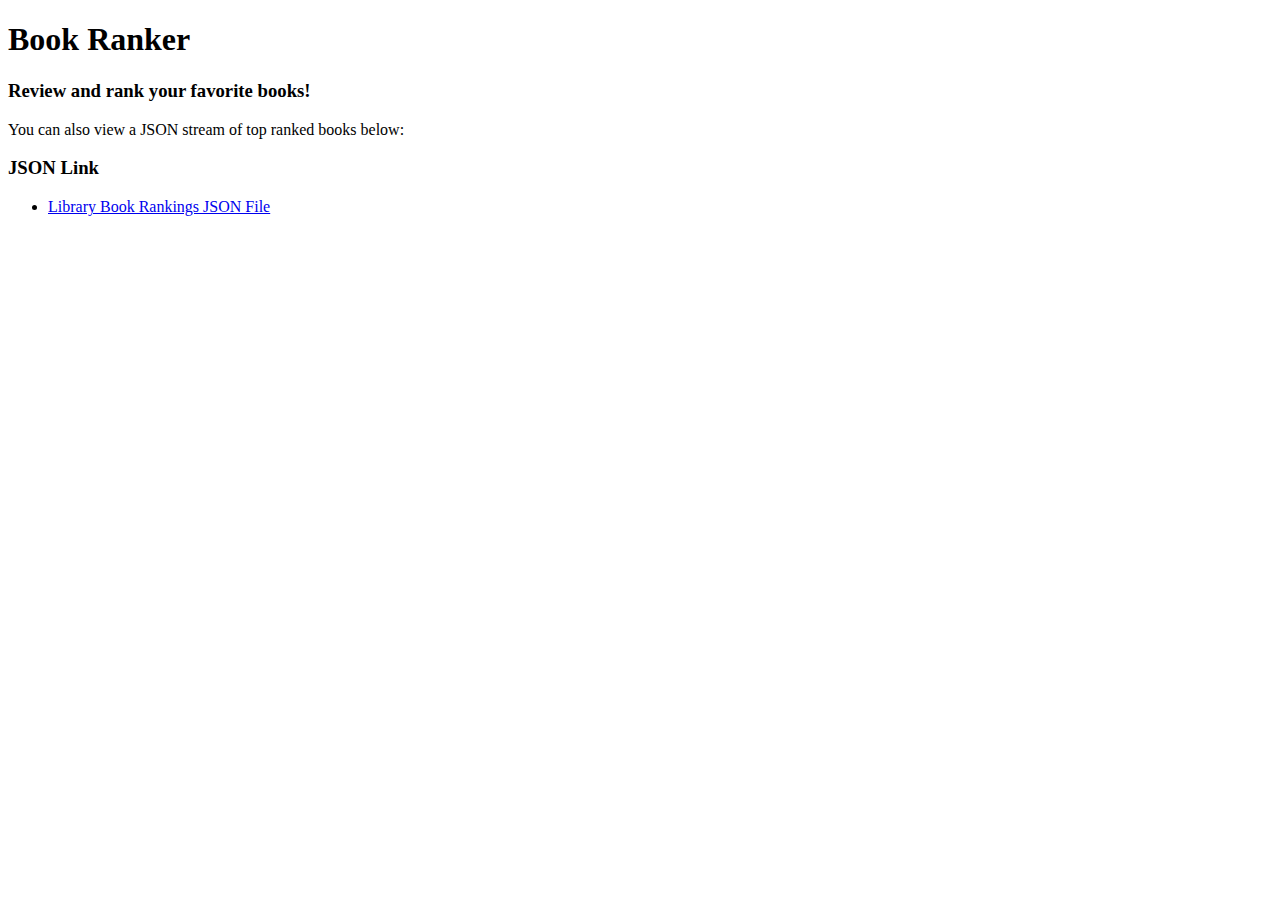
==== LibraryV2/index.html @ 4098008d "Zach's code review changes" ====
﻿<!DOCTYPE html PUBLIC "-//W3C//DTD XHTML 1.0 Strict//EN"
          "http://www.w3.org/TR/xhtml1/DTD/xhtml1-strict.dtd">
<html xmlns="http://www.w3.org/1999/xhtml" lang="en" xml:lang="en">
<head>
    <meta charset="utf-8" />
    <title>Booking Ranker</title>
</head>
<body>
    <div id="header">
        <h1>Book Ranker</h1>
    </div>
    <div id="content">
        <h3>Review and rank your favorite books!</h3>
        <p>You can also view a JSON stream of top ranked books below:</p>
        <div id="jsonlink">
            <h3>JSON Link</h3>
            <ul>
                <li><a href="http://localhost:61028/BooksJSON.aspx">Library Book Rankings JSON File</a></li>
            </ul>
        </div>
    </div>
</body>
</html>
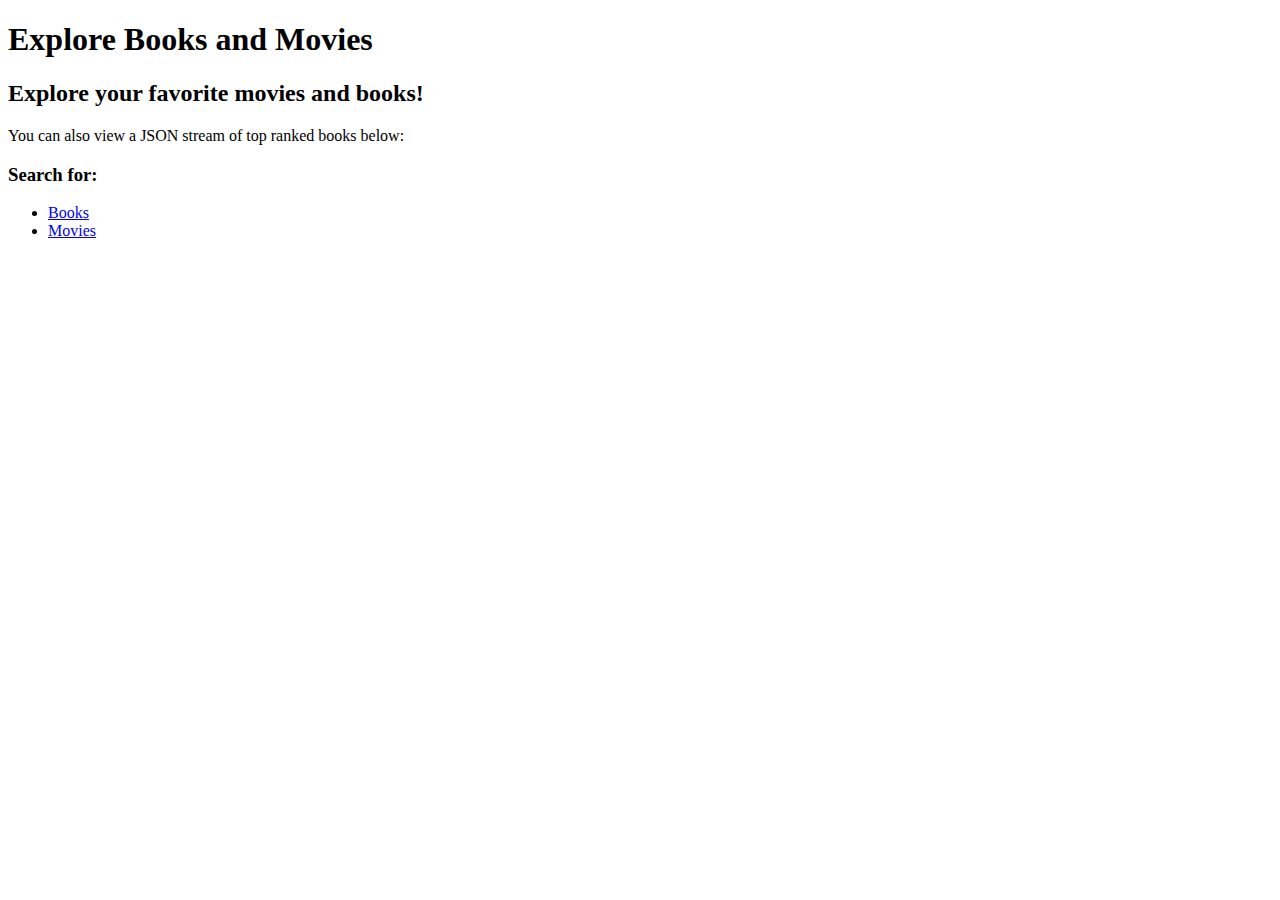
==== commit 0449a598: "Updating index page, removed old web service link" ====
--- a/LibraryV2/index.html
+++ b/LibraryV2/index.html
@@ -3,20 +3,21 @@
 <html xmlns="http://www.w3.org/1999/xhtml" lang="en" xml:lang="en">
 <head>
     <meta charset="utf-8" />
-    <title>Booking Ranker</title>
+    <title>Explore Books and Movies</title>
 </head>
 <body>
     <div id="header">
-        <h1>Book Ranker</h1>
+        <h1>Explore Books and Movies</h1>
     </div>
     <div id="content">
-        <h3>Review and rank your favorite books!</h3>
-        <p>You can also view a JSON stream of top ranked books below:</p>
-        <div id="jsonlink">
-            <h3>JSON Link</h3>
-            <ul>
-                <li><a href="http://localhost:61028/BooksJSON.aspx">Library Book Rankings JSON File</a></li>
-            </ul>
+        <h2>Explore your favorite movies and books!</h2>
+            <p>You can also view a JSON stream of top ranked books below:</p>
+            <div id="jsonlink">
+                <h3>Search for:</h3>
+                    <ul>
+                        <li><a href="SearchBooks.aspx" target="_blank">Books</a></li>
+                        <li><a href="ConsumeMovies.aspx" target="_blank">Movies</a></li>
+                    </ul>
         </div>
     </div>
 </body>
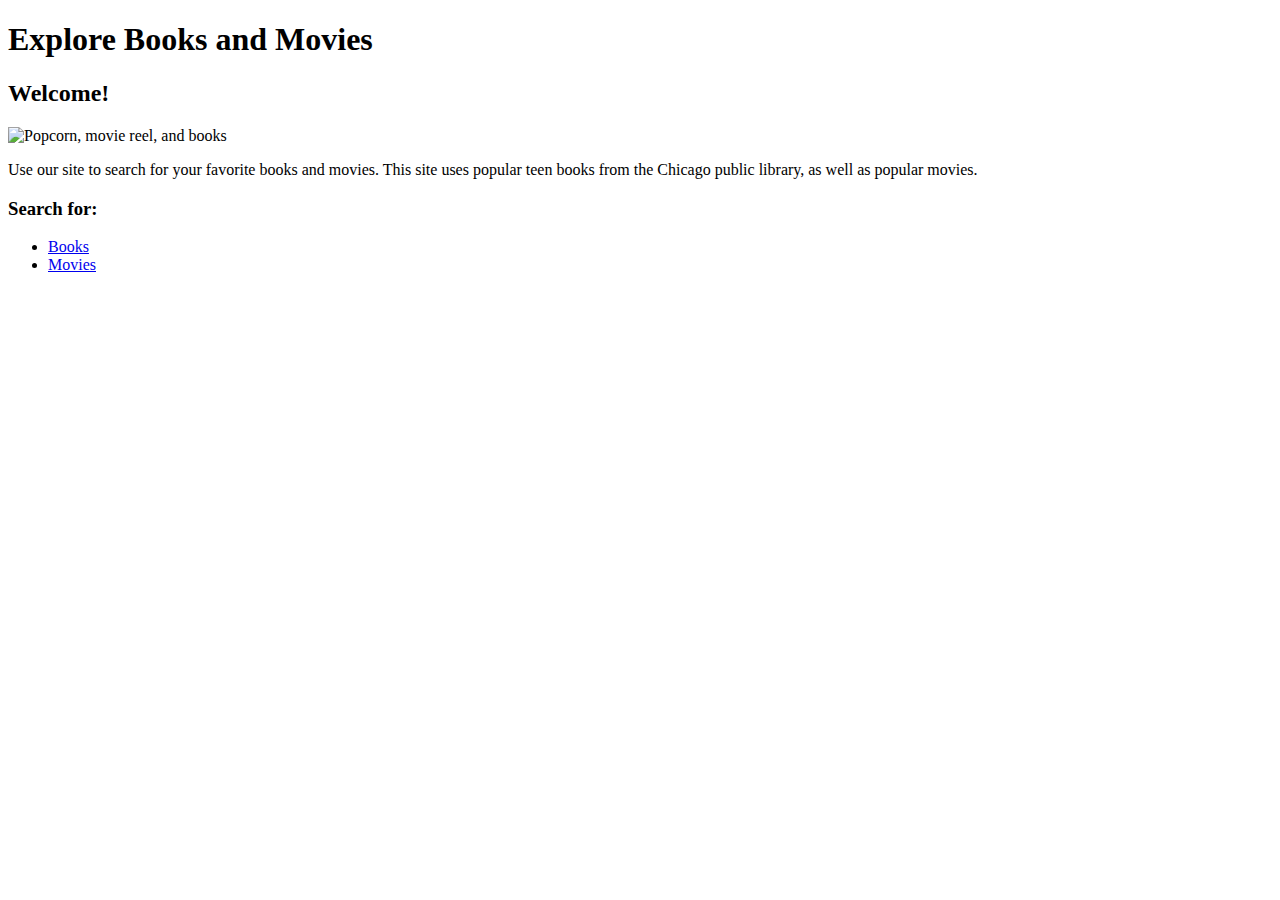
==== commit 3979e36a: "Added image to homepage; added CSS for image" ====
--- a/LibraryV2/index.html
+++ b/LibraryV2/index.html
@@ -1,24 +1,32 @@
 ﻿<!DOCTYPE html PUBLIC "-//W3C//DTD XHTML 1.0 Strict//EN"
           "http://www.w3.org/TR/xhtml1/DTD/xhtml1-strict.dtd">
 <html xmlns="http://www.w3.org/1999/xhtml" lang="en" xml:lang="en">
-<head>
-    <meta charset="utf-8" />
-    <title>Explore Books and Movies</title>
-</head>
-<body>
-    <div id="header">
-        <h1>Explore Books and Movies</h1>
-    </div>
-    <div id="content">
-        <h2>Explore your favorite movies and books!</h2>
-            <p>You can also view a JSON stream of top ranked books below:</p>
+    <head>
+        <meta charset="utf-8" />
+        <title>Explore Books and Movies</title>
+        <link rel="stylesheet" href="assets/web.css" />
+        <link rel="stylesheet" href="assets/mobile.css" media="screen and (max-device-width: 480px)" />
+        <link rel="stylesheet" href="assets/print.css" media="print" />
+    </head>
+    <body>
+        <div id="header">
+            <h1>Explore Books and Movies</h1>
+        </div>
+        <div id="content">
+            <h2>Welcome!</h2>
+            <img src="images/books_movies.jpg"
+                 alt="Popcorn, movie reel, and books" />
+            <p>
+               Use our site to search for your favorite books and movies.  
+               This site uses popular teen books from the Chicago public library, as well as popular movies.
+            </p>
             <div id="jsonlink">
                 <h3>Search for:</h3>
                     <ul>
-                        <li><a href="SearchBooks.aspx" target="_blank">Books</a></li>
+                        <li><a href="BooksJSON.aspx" target="_blank">Books</a></li>
                         <li><a href="ConsumeMovies.aspx" target="_blank">Movies</a></li>
                     </ul>
+            </div>
         </div>
-    </div>
-</body>
+    </body>
 </html>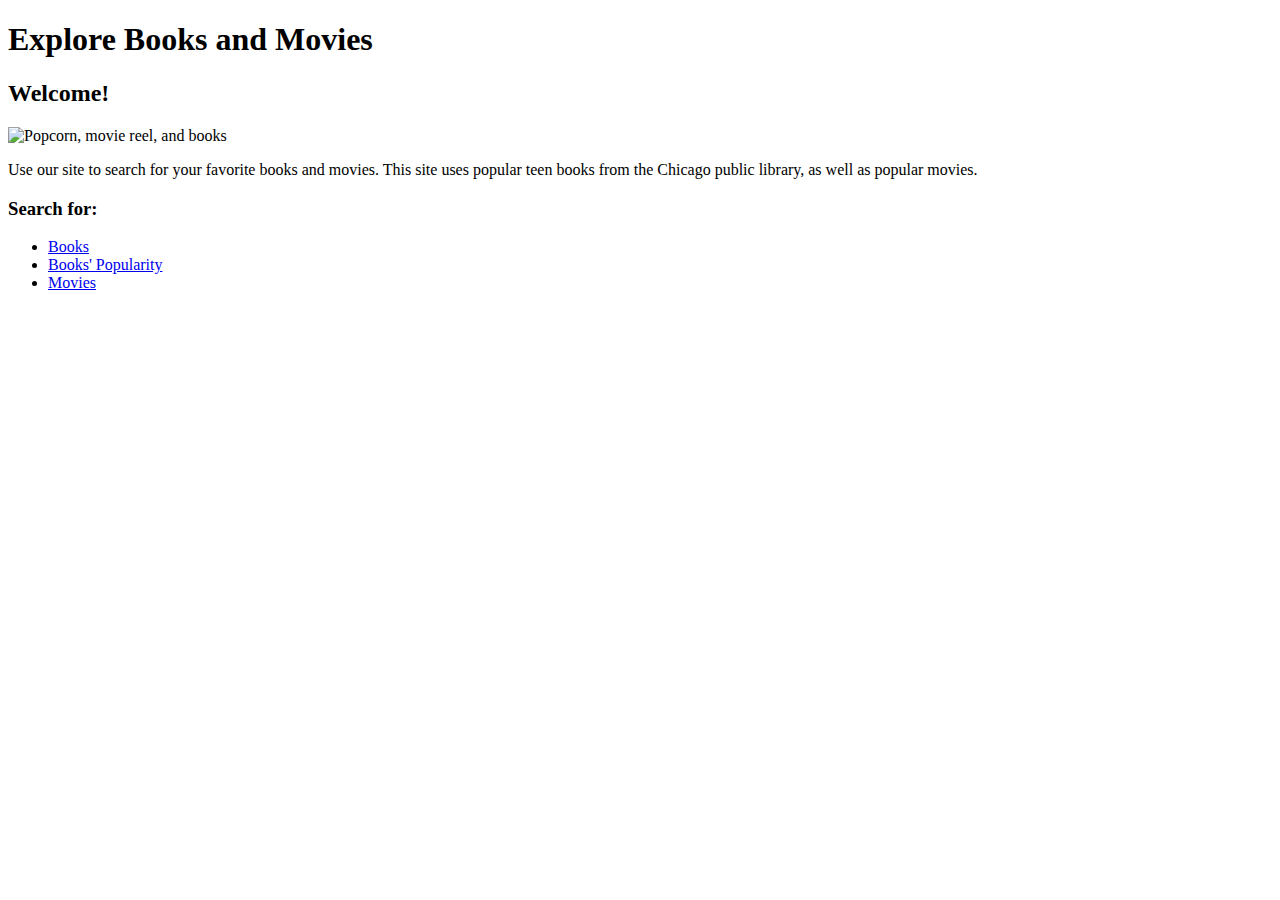
==== commit 8778c5a9: "Clean up on book search pages" ====
--- a/LibraryV2/index.html
+++ b/LibraryV2/index.html
@@ -23,7 +23,8 @@
             <div id="jsonlink">
                 <h3>Search for:</h3>
                     <ul>
-                        <li><a href="BooksJSON.aspx" target="_blank">Books</a></li>
+                        <li><a href="SearchBooks.aspx" target="_blank">Books</a></li>
+                        <li><a href="BooksJSON.aspx" target="_blank">Books' Popularity</a></li>
                         <li><a href="ConsumeMovies.aspx" target="_blank">Movies</a></li>
                     </ul>
             </div>
